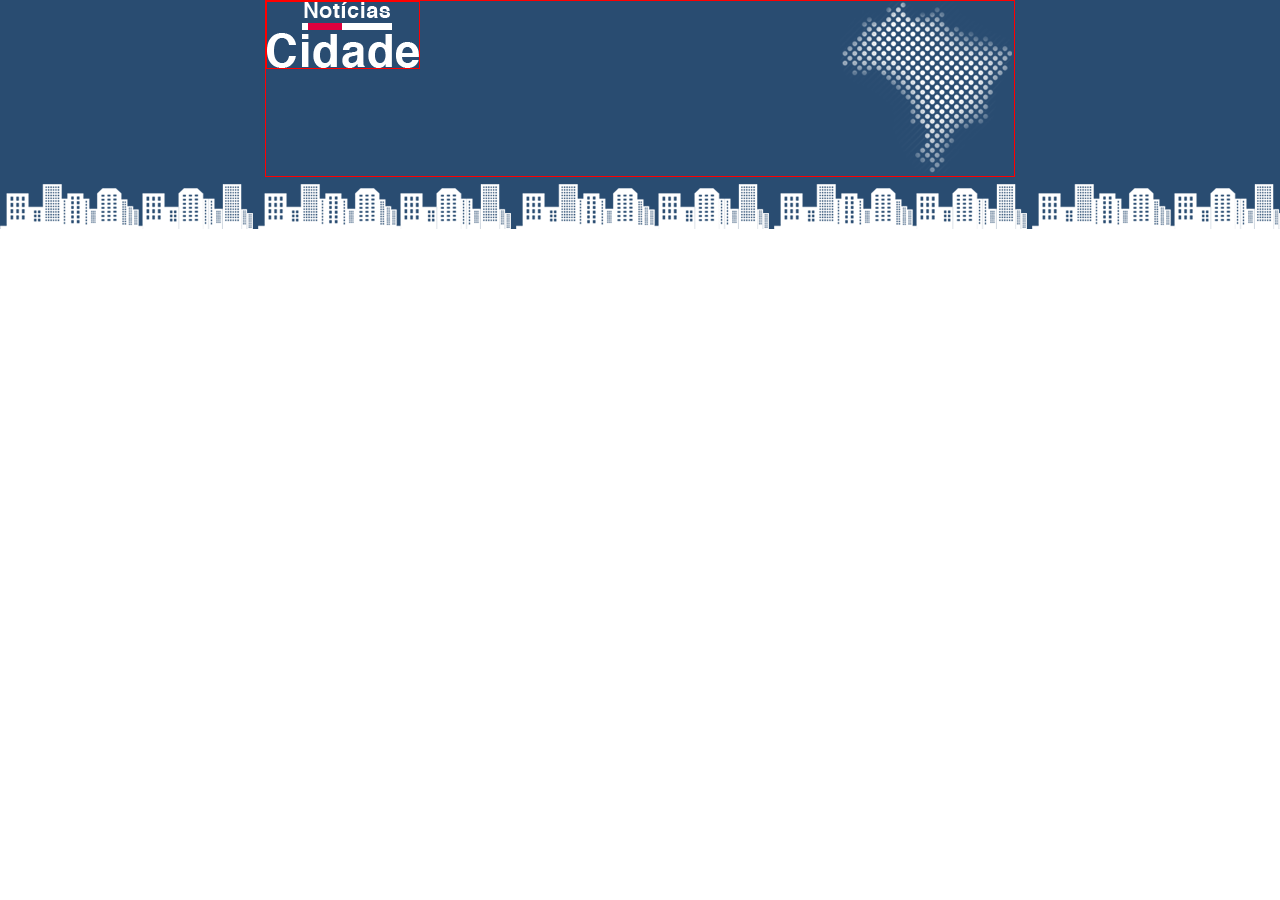
==== site_noticias/index.html @ bbabc6bb "projeto Udemy DevFull Stack Completo" ====
<!DOCTYPE html>
<html lang="en">

<head>
    <meta charset="UTF-8">
    <meta name="viewport" content="width=device-width, initial-scale=1.0">
    <title>Site Notícias</title>

    <link rel="stylesheet" href="./css/estilo.css">

</head>

<body>

    <header id="container">

        <div id="topo">
            <h1 class="logo">Notícias Cidade</h1>
        </div>
    </header>

</body>

</html>
---- site_noticias/css/estilo.css ----
* {
    margin: 0;
    padding: 0;
}

body {
    font-family: 'Trebuchet MS', 'Lucida Sans Unicode', 'Lucida Grande', 'Lucida Sans', Arial, sans-serif;
    background: #fff url(..//imagens/fundo.png) repeat-x;
}

#container {
    width: 750px;
    margin: 0 auto;
}    

#topo {
    background: url(..//imagens/detalhe-topo.png) no-repeat right;
    border: 1px solid red;
    height: 150px;
    padding-bottom: 25px;
    
}

.logo {
    width: 152px;
    height: 66px;
    text-indent: -1000px;
    background: url(..//imagens/logo.png) no-repeat  left;
    border: 1px solid red;

}
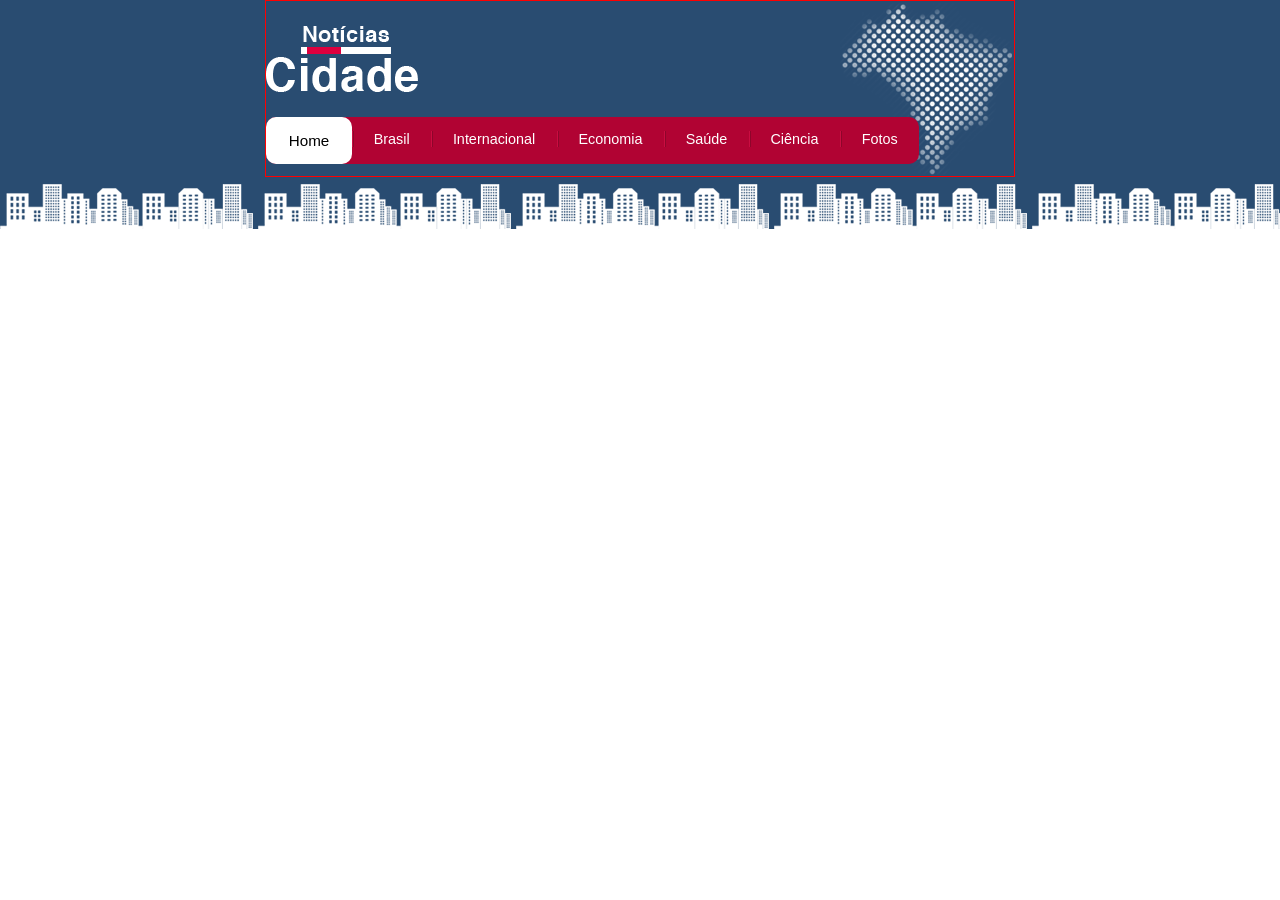
==== commit 70520cf4: "teste de commit" ====
--- a/site_noticias/index.html
+++ b/site_noticias/index.html
@@ -4,10 +4,8 @@
 <head>
     <meta charset="UTF-8">
     <meta name="viewport" content="width=device-width, initial-scale=1.0">
-    <title>Site Notícias</title>
-
-    <link rel="stylesheet" href="./css/estilo.css">
-
+    <title>Notícias Cidades</title>
+    <link rel="stylesheet" href="./css/estilo copy.css">
 </head>
 
 <body>
@@ -15,8 +13,44 @@
     <header id="container">
 
         <div id="topo">
-            <h1 class="logo">Notícias Cidade</h1>
+
+            <h1 id="logo">Notícias Cidade</h1>
+            
+            <ul id="navegacao">
+                <li class="primeiro"><a  class="ativo" href="index.html">Home</a></li>
+                <li><a href="brasil.html">Brasil</a></li>
+                <li><a href="internacional.html">Internacional</a></li>
+                <li><a href="economia.html">Economia</a></li>
+                <li><a href="saude.html">Saúde</a></li>
+                <li><a href="ciencia.html">Ciência</a></li>
+                <li><a href="fotos.html">Fotos</a></li>
+            </ul>
+            
+            <!--
+                <nav id="menu">
+                    <a href="#">Home</a>
+                    <img src="./imagens/divisor.png" alt="">
+                    <a href="#">Brasil</a>
+                    <img src="./imagens/divisor.png" alt="">
+                    
+                    <a href="#">Internacional</a>
+                    <img src="./imagens/divisor.png" alt="">
+                    
+                    <a href="#">Economia</a>
+                    <img src="./imagens/divisor.png" alt="">
+                    
+                    <a href="#">Saúde</a>
+                    <img src="./imagens/divisor.png" alt="">
+                    
+                    <a href="#">Ciência</a>
+                    <img src="./imagens/divisor.png" alt="">
+                    
+                    <a href="#">Fotos</a>
+                </nav>
+                -->
+
         </div>
+
     </header>
 
 </body>
--- a/site_noticias/css/estilo copy.css
+++ b/site_noticias/css/estilo copy.css
@@ -0,0 +1,133 @@
+* {
+    margin: 0;
+    padding: 0;
+}
+
+body {
+    background: url(..//imagens/fundo.png) repeat-x;
+    font-family: 'Trebuchet MS', 'Lucida Sans Unicode', 'Lucida Grande', 'Lucida Sans', Arial, sans-serif;
+
+}
+
+#container {
+    width: 750px;
+    margin: 0 auto;
+   
+}
+
+#topo {
+    background: url(..//imagens/detalhe-topo.png) no-repeat right top;
+    height: 150px;
+    padding-bottom: 25px;
+    border: 1px solid red;
+}
+
+#logo {
+    background: url(..//imagens/logo.png) no-repeat center;
+    width: 152px;
+    height: 66px;
+    padding-top: 50px;
+    text-indent: -1000px;
+}
+
+ul {
+    margin: 0;
+    padding: 0;
+    list-style: none;
+}
+
+#topo ul {
+    background: #b10333;
+    float: left;
+    border-radius: 10px;
+}
+
+#topo ul li {
+    float: left;
+}
+
+#topo ul a {
+    font-size: 0.9em;
+    display: block;
+    padding: 0.5em 1.5em;
+    line-height: 2.1em;
+    text-decoration: none;
+    color: white;
+    background: url(..//imagens/divisor.png) no-repeat left center;
+
+    
+}
+
+/*
+retirar o background de um único elemtno/primeiro elemento
+pode-se utilizar pseudoclasse:
+
+#menu-topo a:first-child {
+background: none}
+
+#menu-topo a:last-child {
+background: none}
+
+#menu-topo a:nth-child(2): Seleciona exatamente o segundo link do menu.
+#menu-topo a:nth-child(3): Seleciona exatamente o terceiro link do menu.
+
+• a:nth-child(odd): Seleciona todos os links em posições ímpares (1º, 3º, 5º...).
+• a:nth-child(even): Seleciona todos os links em posições pares (2º, 4º, 6º...).
+• a:nth-child(3n): Seleciona de 3 em 3 (o 3º, o 6º, o 9º..
+
+/* Aplica uma cor de fundo cinza claro APENAS nas linhas pares (2, 4, 6, 8...) */
+/*table tr:nth-child(even) {
+    background-color: #f2f2f2;
+}
+/*
+/* Você também pode mudar a cor das linhas ímpares (1, 3, 5, 7...) se quiser */
+/*table tr:nth-child(odd) {
+    background-color: #ffffff;
+}
+
+*/
+
+
+
+#topo ul .primeiro a {
+        background: none;
+    }
+
+#topo ul a:hover {
+    background: #69001d;
+    color: white;
+    font-size: .95em;
+    border-radius: 10px;
+}
+
+
+
+#topo ul a.ativo {
+    
+    background: white;
+    color: black;
+    font-size: .95em;
+    border-radius: 10px;
+
+}
+
+/*
+
+#menu {
+    background-color: #B02B2E ;
+    width: 500px;
+    height: 30px;
+    margin: 0 auto;
+    padding: 5px;   
+}
+
+#menu a {
+    text-decoration: none;
+    color: white;
+    padding: 5px;
+    font-size: 0.9em;
+}
+ #menu, a, img {
+    margin-top: 0 auto;
+}
+*/
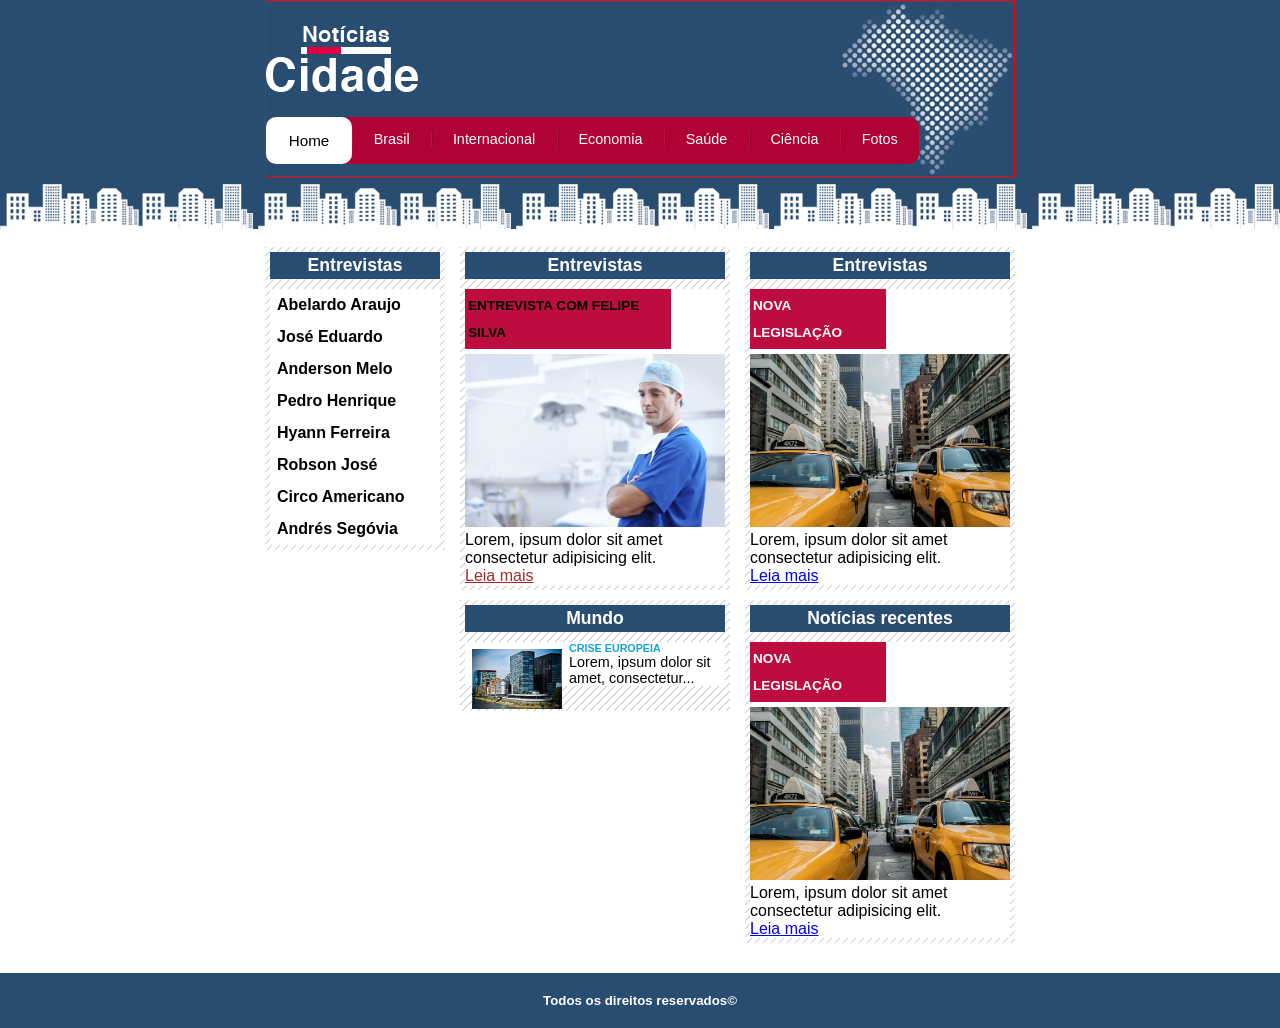
==== commit 67b58e54: "Atualização mundo, entrevistas e destaque" ====
--- a/site_noticias/index.html
+++ b/site_noticias/index.html
@@ -8,50 +8,134 @@
     <link rel="stylesheet" href="./css/estilo copy.css">
 </head>
 
-<body>
-
+<body id="tres-colunas">
+    <!--Header início-->
     <header id="container">
 
         <div id="topo">
 
             <h1 id="logo">Notícias Cidade</h1>
-            
+
             <ul id="navegacao">
-                <li class="primeiro"><a  class="ativo" href="index.html">Home</a></li>
-                <li><a href="brasil.html">Brasil</a></li>
-                <li><a href="internacional.html">Internacional</a></li>
-                <li><a href="economia.html">Economia</a></li>
-                <li><a href="saude.html">Saúde</a></li>
-                <li><a href="ciencia.html">Ciência</a></li>
-                <li><a href="fotos.html">Fotos</a></li>
+                <li class="primeiro"><a class="ativo" href="index.html">Home</a></li>
+                <li><a href="./brasil.html">Brasil</a></li>
+                <li><a href="./internacional.html">Internacional</a></li>
+                <li><a href="./economia.html">Economia</a></li>
+                <li><a href="./saude.html">Saúde</a></li>
+                <li><a href="./ciencia.html">Ciência</a></li>
+                <li><a href="./fotos.html">Fotos</a></li>
             </ul>
-            
-            <!--
-                <nav id="menu">
-                    <a href="#">Home</a>
-                    <img src="./imagens/divisor.png" alt="">
-                    <a href="#">Brasil</a>
-                    <img src="./imagens/divisor.png" alt="">
-                    
-                    <a href="#">Internacional</a>
-                    <img src="./imagens/divisor.png" alt="">
-                    
-                    <a href="#">Economia</a>
-                    <img src="./imagens/divisor.png" alt="">
-                    
-                    <a href="#">Saúde</a>
-                    <img src="./imagens/divisor.png" alt="">
-                    
-                    <a href="#">Ciência</a>
-                    <img src="./imagens/divisor.png" alt="">
-                    
-                    <a href="#">Fotos</a>
-                </nav>
-                -->
+        </div>
+    </header>
+    <!--Header //fim-->
+
+    <!--main início-->
+    <main id="conteudo">
+        <section id="primario">
+            <nav class="caixa">
+                <h2>Entrevistas</h2>
+                <div class="caixa-conteudo">
+                    <article>
+                        <h4>ENTREVISTA COM FELIPE SILVA</h4>
+                        <img src="./imagens/doutor.jpg" width="260px" alt="">
+                        <P>
+                            Lorem, ipsum dolor sit amet consectetur adipisicing elit.
+                        </P>
+                        <a href="#">Leia mais</a>
+                    </article>
+                </div>
+            </nav>
+
+            <nav class="caixa">
+                <h2>Mundo</h2>
+                <div class="caixa-conteudo">
+                    <article class="mundo">
+
+                        <a href="#">
+                            <img src="./imagens/mundo.jpg" width="90px" alt="">
+                            <h6>CRISE EUROPEIA</h6>
+                            <P>
+                                Lorem, ipsum dolor sit amet, consectetur...
+                            </P>
+                        </a>
+
+                    </article>
+                </div>
+            </nav>
+        </section>
+
+        <!--conteúdo secundário início-->
+
+
+        <section id="secundario">
+
+            <nav class="caixa">
+                <h2>Entrevistas</h2>
+                <div class="caixa-conteudo">
+                    <article>
+                        <h4>NOVA LEGISLAÇÃO</h4>
+                        <img src="./imagens/taxi.jpg" width="260px" alt="">
+                        <P>
+                            Lorem, ipsum dolor sit amet consectetur adipisicing elit.
+                        </P>
+                        <a href="#">Leia mais</a>
+
+                    </article>
+                </div>
+            </nav>
+
+            <nav class="caixa">
+
+                <h2>Notícias recentes</h2>
+                <div class="caixa-conteudo">
+                    <article>
+                        <h4>NOVA LEGISLAÇÃO</h4>
+                        <img src="./imagens/taxi.jpg" width="260px" alt="">
+                        <P>
+                            Lorem, ipsum dolor sit amet consectetur adipisicing elit.
+                        </P>
+                        <a href="#">Leia mais</a>
+
+                    </article>
+                </div>
+            </nav>
+        </section>
+
+        <!--conteúdo secundário //fim-->
+
+        <!--conteúdo lateral início-->
+
+        <aside id="lateral">
+            <nav class="caixa">
+                <h2>Entrevistas</h2>
+                <div class="caixa-conteudo">
+
+                    <ul>
+                        <li><a href="#">Abelardo Araujo</a></li>
+                        <li><a href="#">José Eduardo</a></li>
+                        <li><a href="#">Anderson Melo</a></li>
+                        <li><a href="#">Pedro Henrique</a></li>
+                        <li><a href="#">Hyann Ferreira</a></li>
+                        <li><a href="#">Robson José</a></li>
+                        <li><a href="#">Circo Americano</a></li>
+                        <li><a href="#">Andrés Segóvia</a></li>
+                    </ul>
+                </div>
+            </nav>
+        </aside>
+        <!--conteúdo lateral //fim-->
+
+    </main>
+    <!--main //fim-->
+
+
+
+    <footer id="container-rodape">
+        <div id="rodape">
+            <h5>Todos os direitos reservados&copy;</h5>
 
         </div>
-
-    </header>
+    </footer>
 
 </body>
 
--- a/site_noticias/css/estilo copy.css
+++ b/site_noticias/css/estilo copy.css
@@ -111,23 +111,154 @@
 
 }
 
-/*
-
-#menu {
-    background-color: #B02B2E ;
-    width: 500px;
-    height: 30px;
-    margin: 0 auto;
-    padding: 5px;   
-}
-
-#menu a {
-    text-decoration: none;
+#conteudo {
+    background: #f5f5f5;
+     width: 750px;
+     margin: 0 auto;
+     margin-top: 60px;
+     position: relative;
+}
+/*lyout para 3 colunas*/
+#tres-colunas #primario {
+    width: 270px;
+    float: left;
+    margin: 0 0 20px 195px;
+}
+
+#tres-colunas #secundario {
+    width: 270px;
+   
+    float: left;
+    margin: 0 0 20px 15px ;
+    
+
+}
+#tres-colunas #lateral {
+    width: 180px;
+    /*background: purple;*/
+    float: left;
+    margin: 0 0 20px -750px;
+
+}
+/*lyout para 2 colunas*/
+#duas-colunas #primario {
+    width: 555px;
+    background: blue;
+    float: left;
+    margin: 0 0 20px 195px;
+}
+
+/*lyout para 1 colunaa*/
+#uma-colunas #primario {
+    width: 750px;
+    background: blue;
+    float: left;
+    margin: 0 0 20px 0px;
+}
+
+
+.caixa {
+    background: #f3f3f3 url(..//imagens/fundo-caixa.png);
+    margin: 10px 0;
+    padding: 5px;
+}
+
+h2 {
+    font-size: 1.1em;
+    background: #294c71;
+    color: #fff;
+    text-align: center;
+    padding: 3px;
+}
+
+.caixa-conteudo {
+    background: white;
+    margin-top: 10px;
+}
+
+.caixa-conteudo ul li {
+    padding: 7px;
+    
+    
+    a {
+        text-decoration: none;
+        color: black;
+        font-weight: bold;
+    }
+
+    a:hover{
+        background: url(..//imagens/marcador.png) no-repeat left;
+        padding: 0.8em 1.3em;
+        
+    }
+}
+
+#primario .caixa-conteudo {
+    
+    a {
+        color: brown;
+    }
+}
+
+.caixa-conteudo h4 {
+    background: #bd0c3e ;
+    font-size: 0.85em;
+    line-height: 2em;
+    font-weight: bold;
+    width: 200px;
+    margin-bottom: 5px;
+    padding: 3px;
+    
+}
+
+#secundario .caixa-conteudo {
+    h4 {
+    background: #bd0c3e;
     color: white;
-    padding: 5px;
-    font-size: 0.9em;
-}
- #menu, a, img {
-    margin-top: 0 auto;
-}
-*/+    font-size: 0.85em;
+    line-height: 2em;
+    font-weight: bold;
+    width: 130px;
+    margin-bottom: 5px;
+    padding: 3px;
+
+    }
+}
+
+#primario .mundo {
+    h6 {
+        color: rgb(20, 164, 212);
+    }
+
+    p {
+        color: black;
+        font-size: 0.9em;
+        margin-bottom: 20px;
+    }
+
+    a {
+        text-decoration: none;
+    }
+}
+
+#primario .mundo {
+    img {
+        float: left;
+        padding: 7px;
+    }
+
+}
+
+
+#container-rodape {
+    clear: both;
+    background: #294c71;
+    padding: 20px;
+    
+    #rodape {
+        width: 750px;
+        margin: 0 auto;
+        color: #fff;
+        text-align: center;
+    }
+}
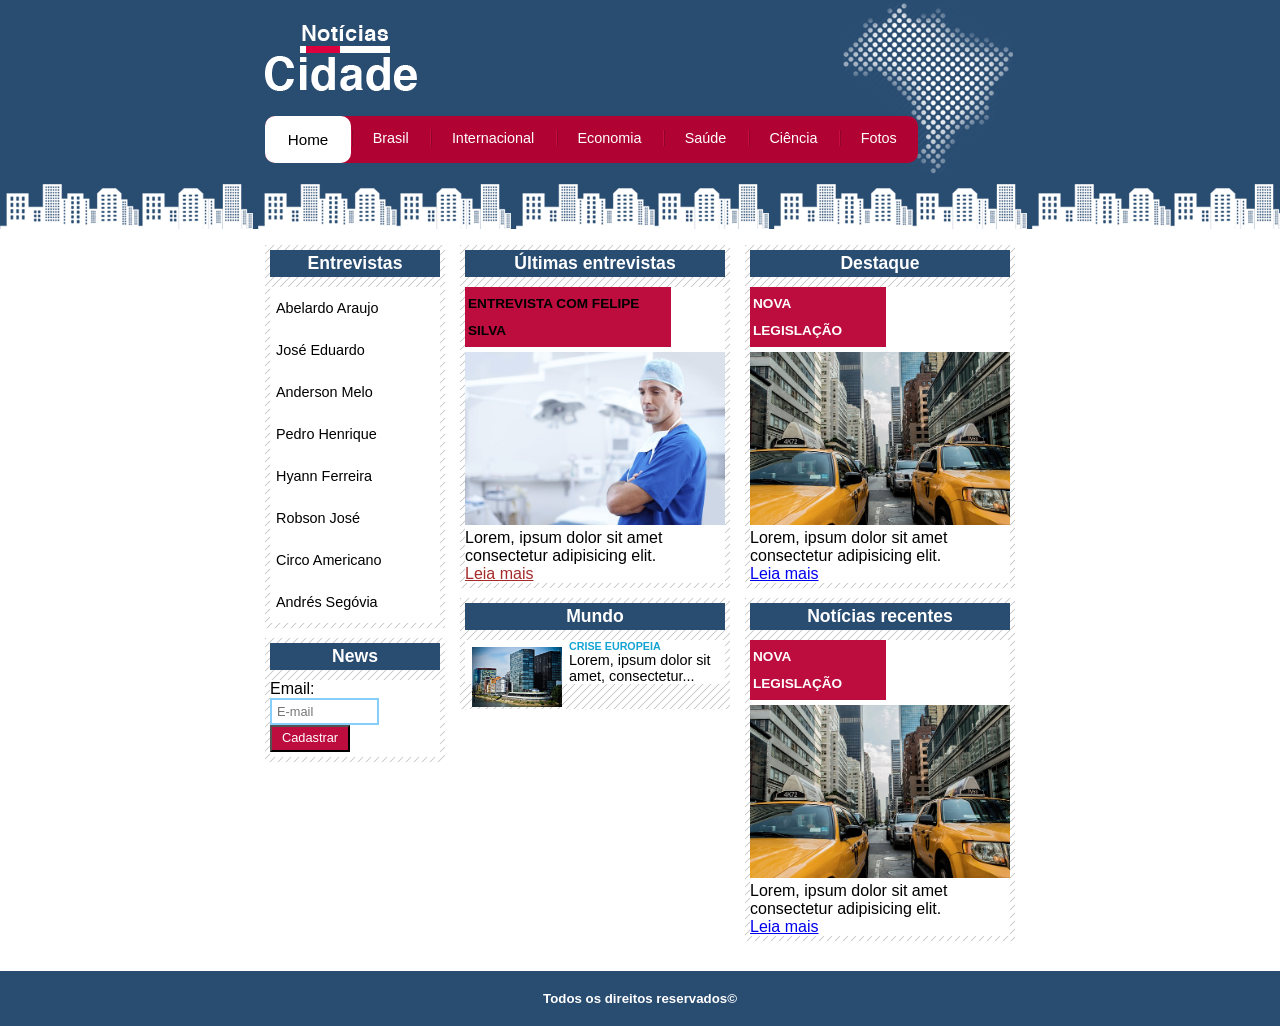
==== commit aa01ecdf: "adicionado formatacao na navegação lateral + area de formulário" ====
--- a/site_noticias/index.html
+++ b/site_noticias/index.html
@@ -33,7 +33,7 @@
     <main id="conteudo">
         <section id="primario">
             <nav class="caixa">
-                <h2>Entrevistas</h2>
+                <h2>Últimas entrevistas</h2>
                 <div class="caixa-conteudo">
                     <article>
                         <h4>ENTREVISTA COM FELIPE SILVA</h4>
@@ -70,7 +70,7 @@
         <section id="secundario">
 
             <nav class="caixa">
-                <h2>Entrevistas</h2>
+                <h2>Destaque</h2>
                 <div class="caixa-conteudo">
                     <article>
                         <h4>NOVA LEGISLAÇÃO</h4>
@@ -122,6 +122,20 @@
                     </ul>
                 </div>
             </nav>
+
+            <nav class="caixa">
+                <h2>News</h2>
+                <div class="caixa-conteudo">
+
+                    <form action="#">
+                        <label for="email">Email:</label>
+                        <input type="text" class="caixa-email" name="email" id="email" placeholder="E-mail">
+                        <butTon type="submit" class="botao">Cadastrar</butTon>
+                    </form>
+
+                </div>
+            </nav>
+
         </aside>
         <!--conteúdo lateral //fim-->
 
--- a/site_noticias/css/estilo copy.css
+++ b/site_noticias/css/estilo copy.css
@@ -19,7 +19,6 @@
     background: url(..//imagens/detalhe-topo.png) no-repeat right top;
     height: 150px;
     padding-bottom: 25px;
-    border: 1px solid red;
 }
 
 #logo {
@@ -177,17 +176,22 @@
 }
 
 .caixa-conteudo ul li {
-    padding: 7px;
+    padding: 3px;
     
     
     a {
+        font-size: 0.9em;
+        padding: 3px;
+        display: block;
+        line-height: 30px;
+        color: #000;;
         text-decoration: none;
-        color: black;
-        font-weight: bold;
+        /*font-weight: bold;*/
     }
 
     a:hover{
         background: url(..//imagens/marcador.png) no-repeat left;
+         color:  #a1a1a1; 
         padding: 0.8em 1.3em;
         
     }
@@ -249,6 +253,28 @@
 
 }
 
+.botao {
+    background: #bd0c3e;
+    color: white;
+    font-size: 0.8em;
+    line-height: 1.3em;
+    width: 80px;
+    margin-bottom: 5px;
+    padding: 3px;
+}
+
+label {
+    display: block;
+    cursor: pointer;  
+}
+
+.caixa-email {
+    border: 2px solid lightskyblue; 
+    width: 100px; 
+    line-height: 1.8em; 
+    padding-left: 5px; 
+    font-size: .8em;
+}
 
 #container-rodape {
     clear: both;
